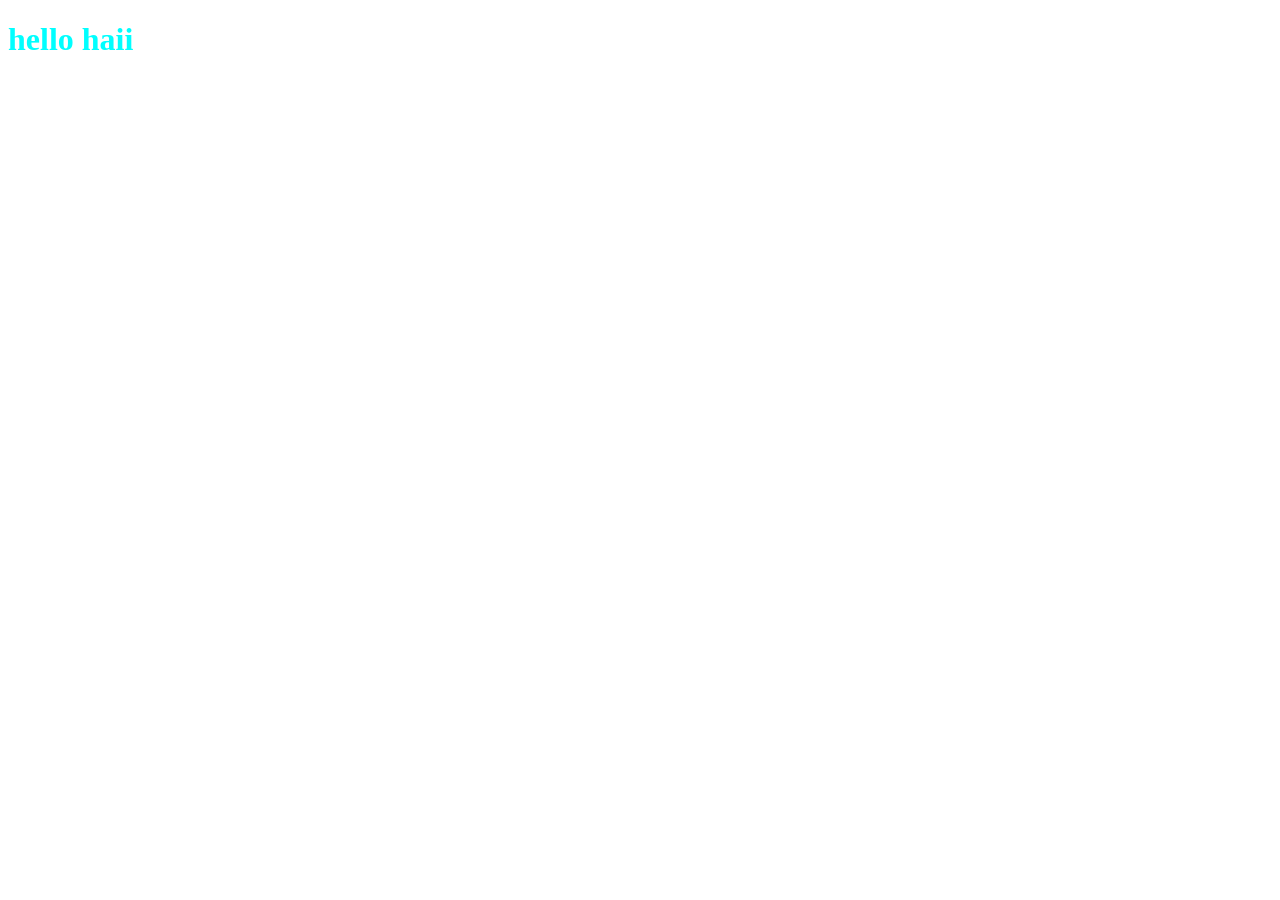
==== src/main/resources/static/index.html @ 67410127 "commenting" ====
<!DOCTYPE html>
<html lang="en">
<head>
    <meta charset="UTF-8">
    <meta name="viewport" content="width=device-width, initial-scale=1.0">
    <title>Document</title>
    <link rel="stylesheet" href="index.css">
</head>
<body>
    <h1>hello haii</h1>

</body>
</html>
---- src/main/resources/static/index.css ----
h1{
    color:aqua;
    
}
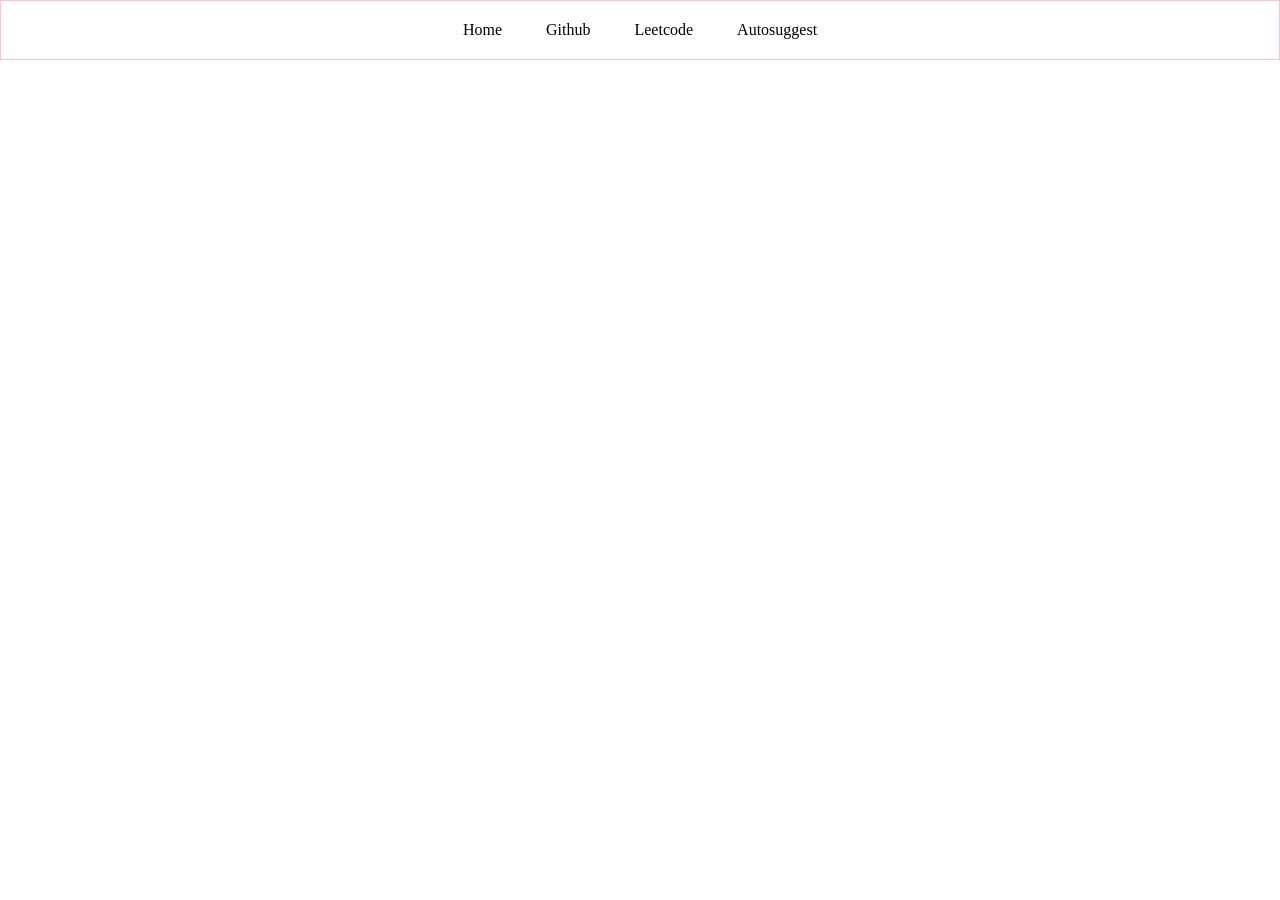
==== commit 95068fd3: "css decor" ====
--- a/src/main/resources/static/index.html
+++ b/src/main/resources/static/index.html
@@ -7,7 +7,14 @@
     <link rel="stylesheet" href="index.css">
 </head>
 <body>
-    <h1>hello haii</h1>
-
+    <!-- <h1>hello haii</h1> -->
+     <div class="navbar">
+        <a href="">Home</a>
+        <a href="https://github.com/Pranayadabbeta/autosuggest-spring.git">Github</a>
+        <a href="">Leetcode</a>
+        <a href="">Autosuggest</a>
+     </div>
+    
+    <script src="index.js"></script>
 </body>
 </html>
--- a/src/main/resources/static/index.css
+++ b/src/main/resources/static/index.css
@@ -1,4 +1,20 @@
+body{
+    margin: 0;
+
+}
 h1{
     color:aqua;
-    
+
+}
+.navbar{
+    border-style: solid;
+    border-width: 1px;
+    border-color: pink;
+    padding: 20px;
+    text-align: center;
+}
+.navbar a{
+    padding: 20px;
+    text-decoration: none;
+    color: black;
 }
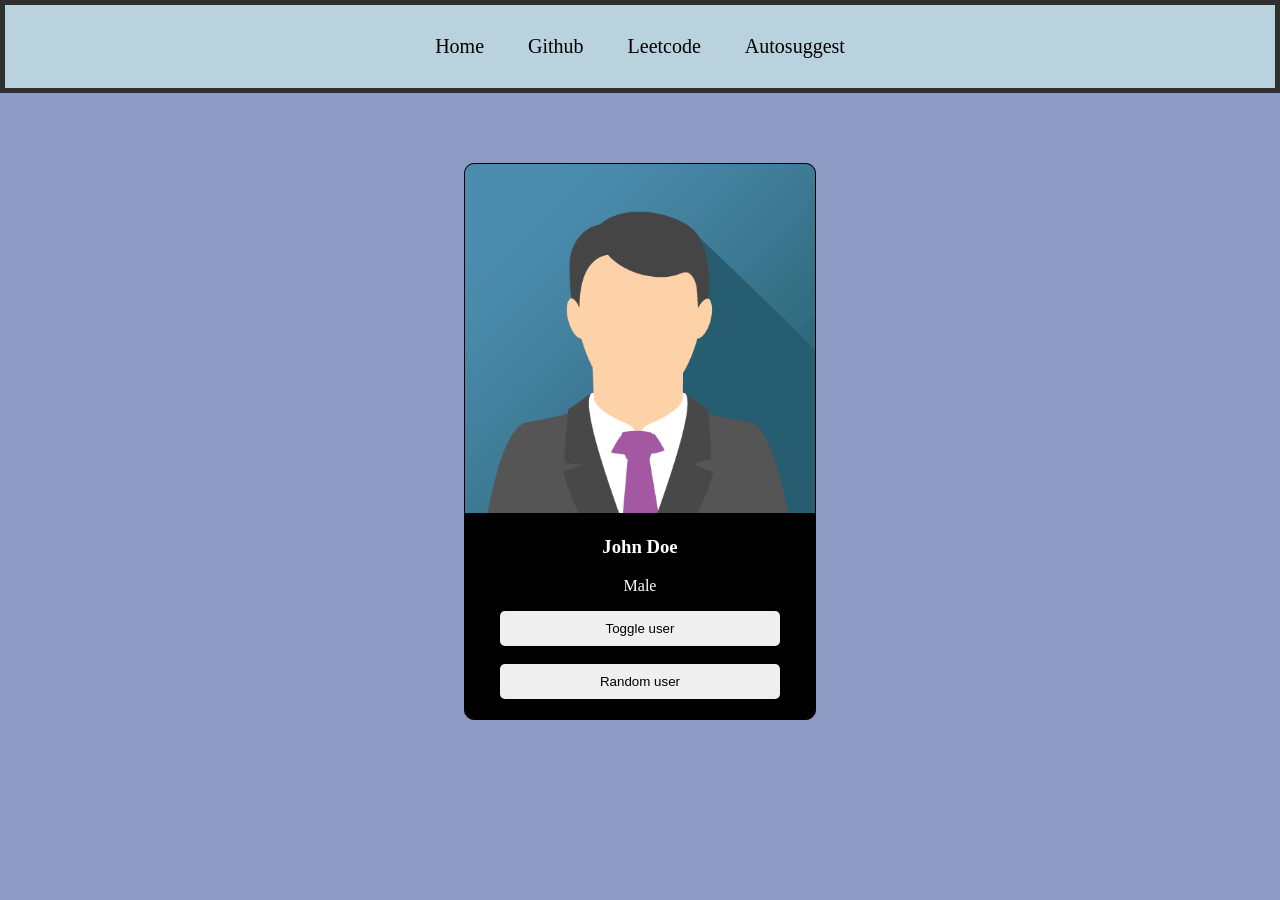
==== commit cddf70e3: "dragon" ====
--- a/src/main/resources/static/index.html
+++ b/src/main/resources/static/index.html
@@ -10,11 +10,19 @@
     <!-- <h1>hello haii</h1> -->
      <div class="navbar">
         <a href="">Home</a>
-        <a href="https://github.com/Pranayadabbeta/autosuggest-spring.git">Github</a>
+        <a href="https://github.com/saithripuradabbeta/autosuggest-spring.git">Github</a>
         <a href="">Leetcode</a>
         <a href="">Autosuggest</a>
      </div>
     
     <script src="index.js"></script>
-</body>
+    <div class="card">
+        <img src="john.png" alt="image not found">
+        <h3 id="user-name">John Doe</h3>
+        <p>Male</p>
+        <button>Toggle user</button>
+        <br>
+        <br>
+        <button>Random user</button>
+    </body>
 </html>
--- a/src/main/resources/static/index.css
+++ b/src/main/resources/static/index.css
@@ -1,5 +1,6 @@
 body{
     margin: 0;
+    background-color: rgb(142, 155, 197);
 
 }
 h1{
@@ -8,13 +9,42 @@
 }
 .navbar{
     border-style: solid;
-    border-width: 1px;
-    border-color: pink;
-    padding: 20px;
+    border-width: 5px;
+    border-color: rgb(48, 48, 48);
+    padding: 30px;
     text-align: center;
+    background-color: rgb(186, 210, 221);
 }
 .navbar a{
     padding: 20px;
     text-decoration: none;
     color: black;
+    font-size: 20px;
+}
+.navbar a:hover{
+    color: rgb(225, 206, 206);
+    background-color: rgb(17, 88, 143);
+}
+.card{
+    border: 1px solid black;
+    width: 350px;
+    border-radius: 10px;
+    text-align: center;
+    color: white;
+    margin-top: 70px;
+    overflow: hidden;
+    margin-left: auto;
+    margin-right: auto;
+    margin-bottom: 20px;
+    padding-bottom: 20px;
+    background-color: black;
+}
+.card img{
+    width: 100%;
+}
+.card button{
+    border: none;
+    padding: 10px;
+    width: 80%;
+    border-radius: 5px;
 }
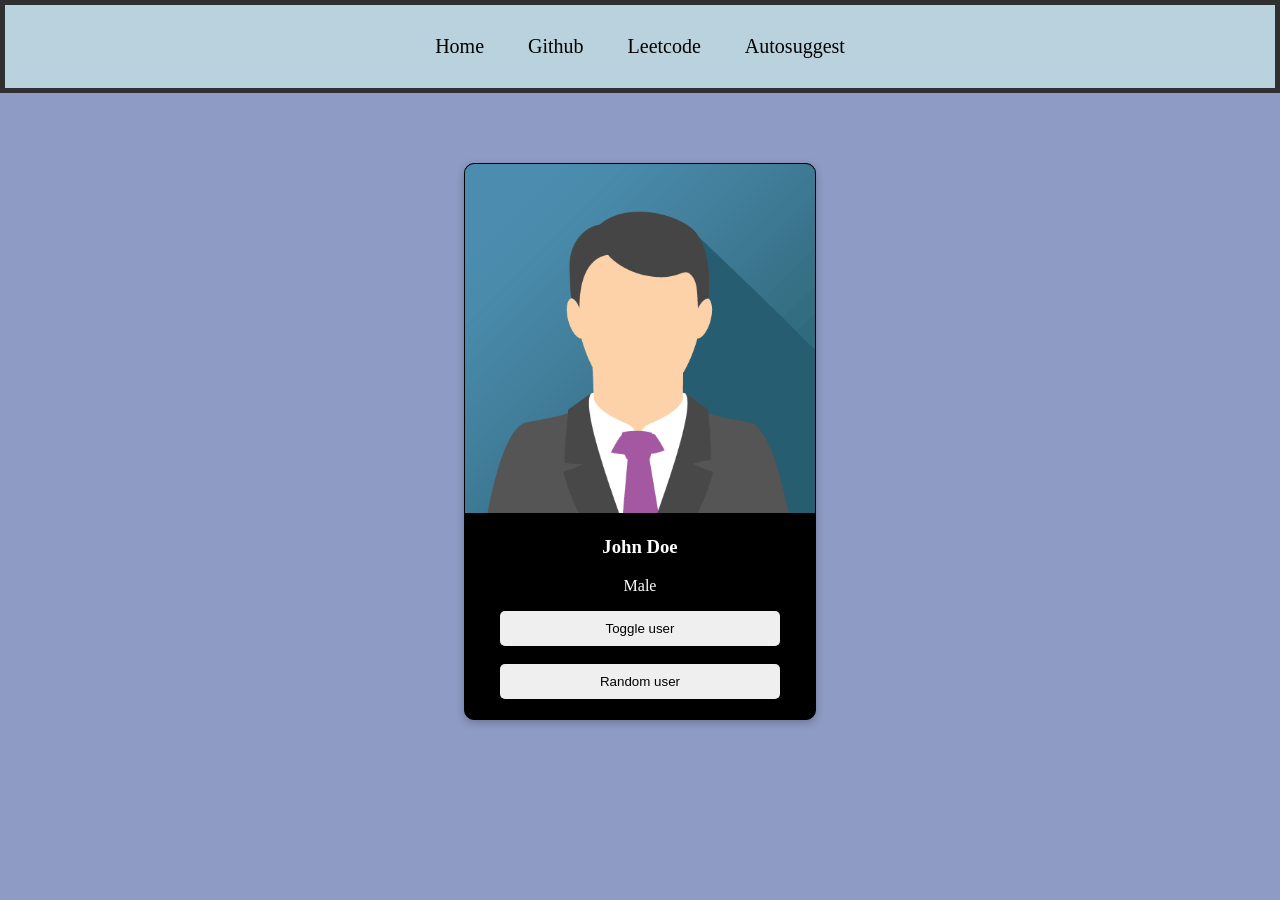
==== commit 542e4e44: "change" ====
--- a/src/main/resources/static/index.html
+++ b/src/main/resources/static/index.html
@@ -10,7 +10,8 @@
     <!-- <h1>hello haii</h1> -->
      <div class="navbar">
         <a href="">Home</a>
-        <a href="https://github.com/saithripuradabbeta/autosuggest-spring.git">Github</a>
+        <a href="https://github.com/Pranayadabbeta/autosuggest-spring.git">Github</a>
+
         <a href="">Leetcode</a>
         <a href="">Autosuggest</a>
      </div>
--- a/src/main/resources/static/index.css
+++ b/src/main/resources/static/index.css
@@ -38,6 +38,7 @@
     margin-bottom: 20px;
     padding-bottom: 20px;
     background-color: black;
+    box-shadow: rgba(0, 0, 0, 0.24) 0px 3px 8px;
 }
 .card img{
     width: 100%;
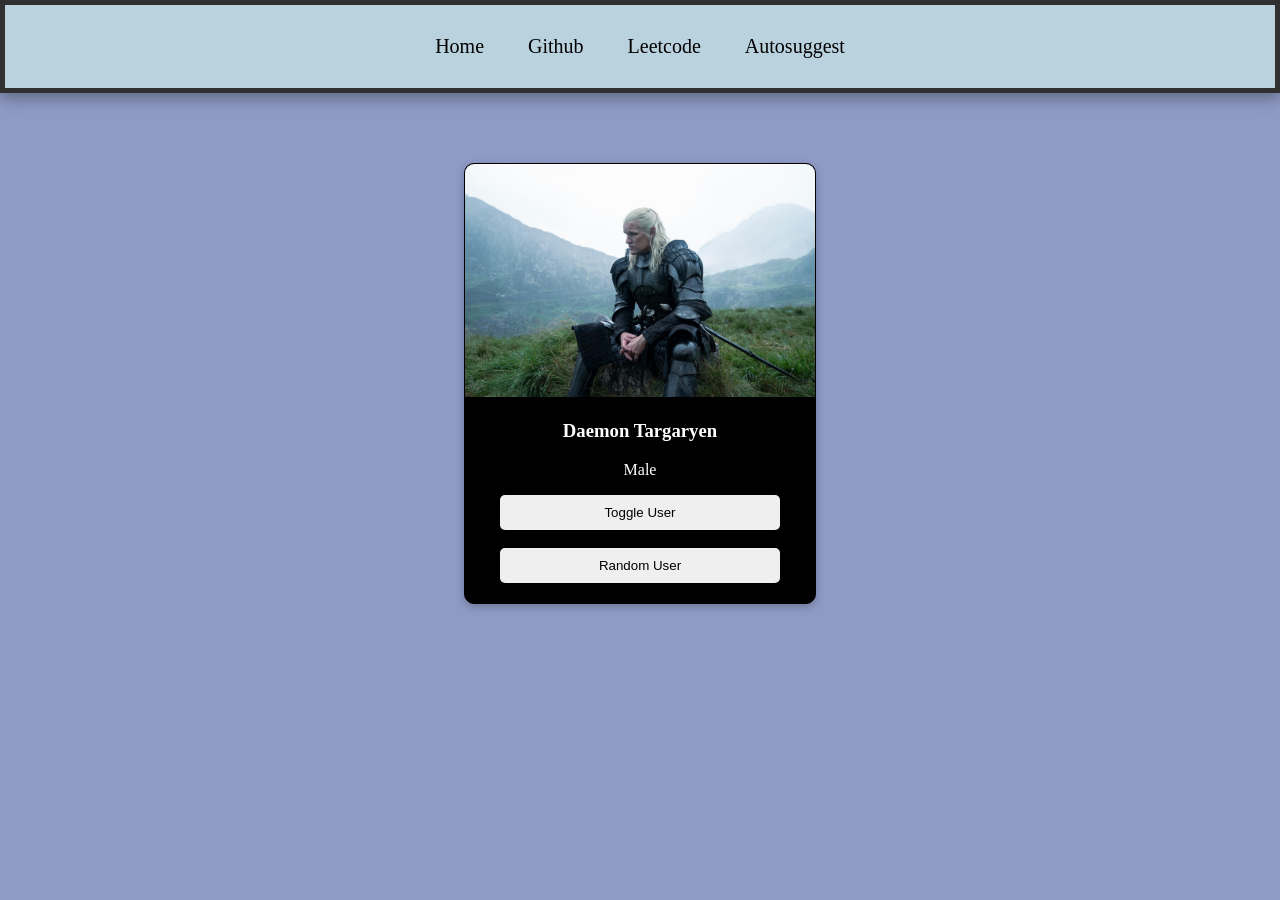
==== commit 29ebd88a: "randomuser" ====
--- a/src/main/resources/static/index.html
+++ b/src/main/resources/static/index.html
@@ -3,27 +3,28 @@
 <head>
     <meta charset="UTF-8">
     <meta name="viewport" content="width=device-width, initial-scale=1.0">
-    <title>Document</title>
+    <title>Auto Suggest</title>
     <link rel="stylesheet" href="index.css">
 </head>
 <body>
-    <!-- <h1>hello haii</h1> -->
+    <!-- <h1>Hello World!</h1> -->
      <div class="navbar">
         <a href="">Home</a>
-        <a href="https://github.com/Pranayadabbeta/autosuggest-spring.git">Github</a>
-
+        <a href="https://github.com/">Github</a>
         <a href="">Leetcode</a>
         <a href="">Autosuggest</a>
      </div>
-    
-    <script src="index.js"></script>
-    <div class="card">
-        <img src="john.png" alt="image not found">
-        <h3 id="user-name">John Doe</h3>
-        <p>Male</p>
-        <button>Toggle user</button>
+
+     <div class="card">
+        <img id="user-image" src="image.png" alt="image not found">
+        <h3 id="user-name">Daemon Targaryen</h3>
+        <p id="user-gender">Male</p>
+
+        <button onclick="toggleUser()" >Toggle User</button>
         <br>
         <br>
-        <button>Random user</button>
-    </body>
+        <button onclick="randomUser()">Random User</button>
+     </div>
+    <script src="index.js"></script>
+</body>
 </html>
--- a/src/main/resources/static/index.css
+++ b/src/main/resources/static/index.css
@@ -14,6 +14,7 @@
     padding: 30px;
     text-align: center;
     background-color: rgb(186, 210, 221);
+    box-shadow: rgba(0, 0, 0, 0.35) 0px 5px 15px;
 }
 .navbar a{
     padding: 20px;
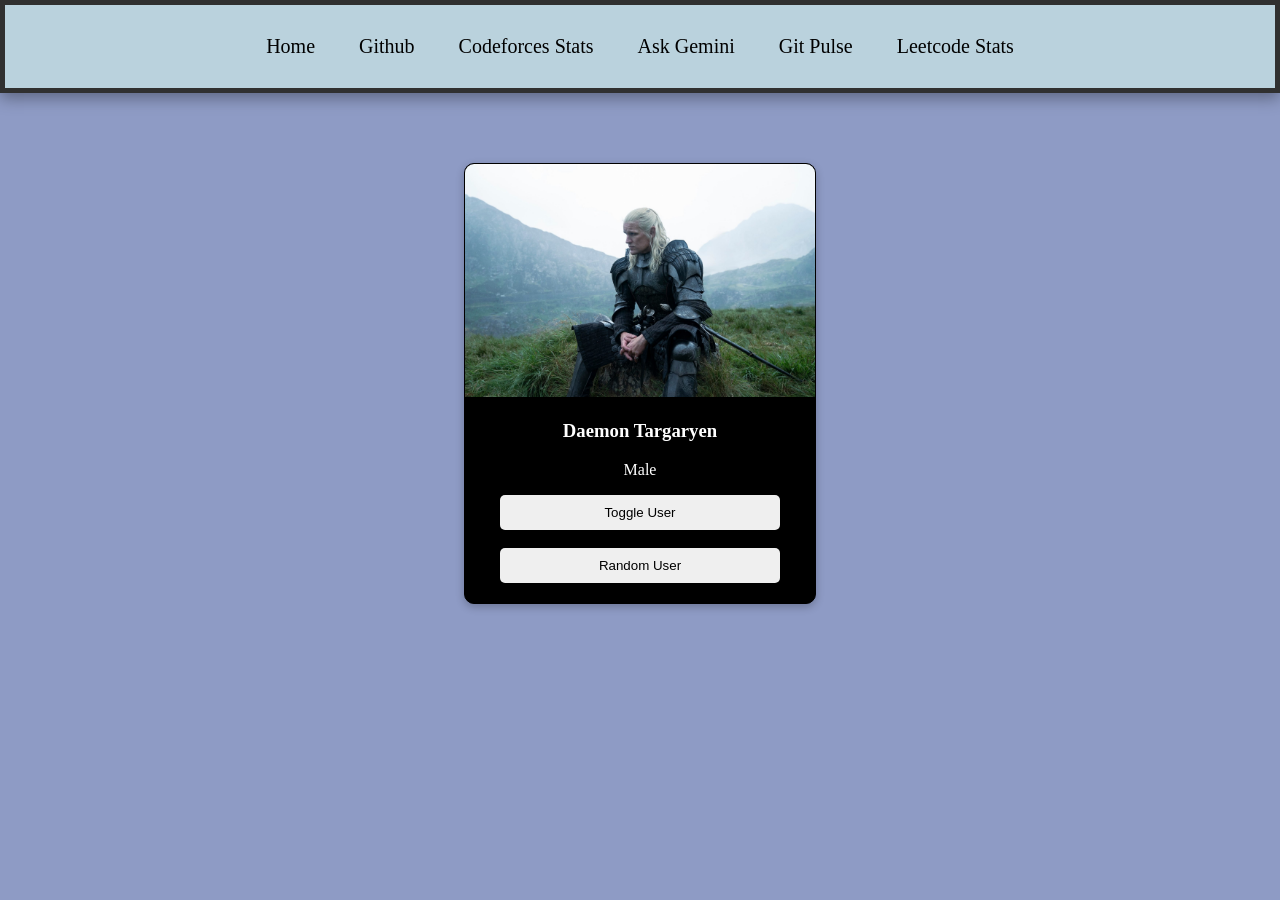
==== commit 37096e6c: "gemini" ====
--- a/src/main/resources/static/index.html
+++ b/src/main/resources/static/index.html
@@ -11,8 +11,11 @@
      <div class="navbar">
         <a href="">Home</a>
         <a href="https://github.com/">Github</a>
-        <a href="">Leetcode</a>
-        <a href="">Autosuggest</a>
+        <a href="codeforces-stats (1).html" target="_blank">Codeforces Stats</a>
+        <a href="ask-gemini(1).html" target="_blank">Ask Gemini</a>
+        <a href="gitpulse(2).html" target="_blank">Git Pulse</a>
+        <a href="leetcode-stats(1).html" target="_blank">Leetcode Stats</a>
+
      </div>
 
      <div class="card">
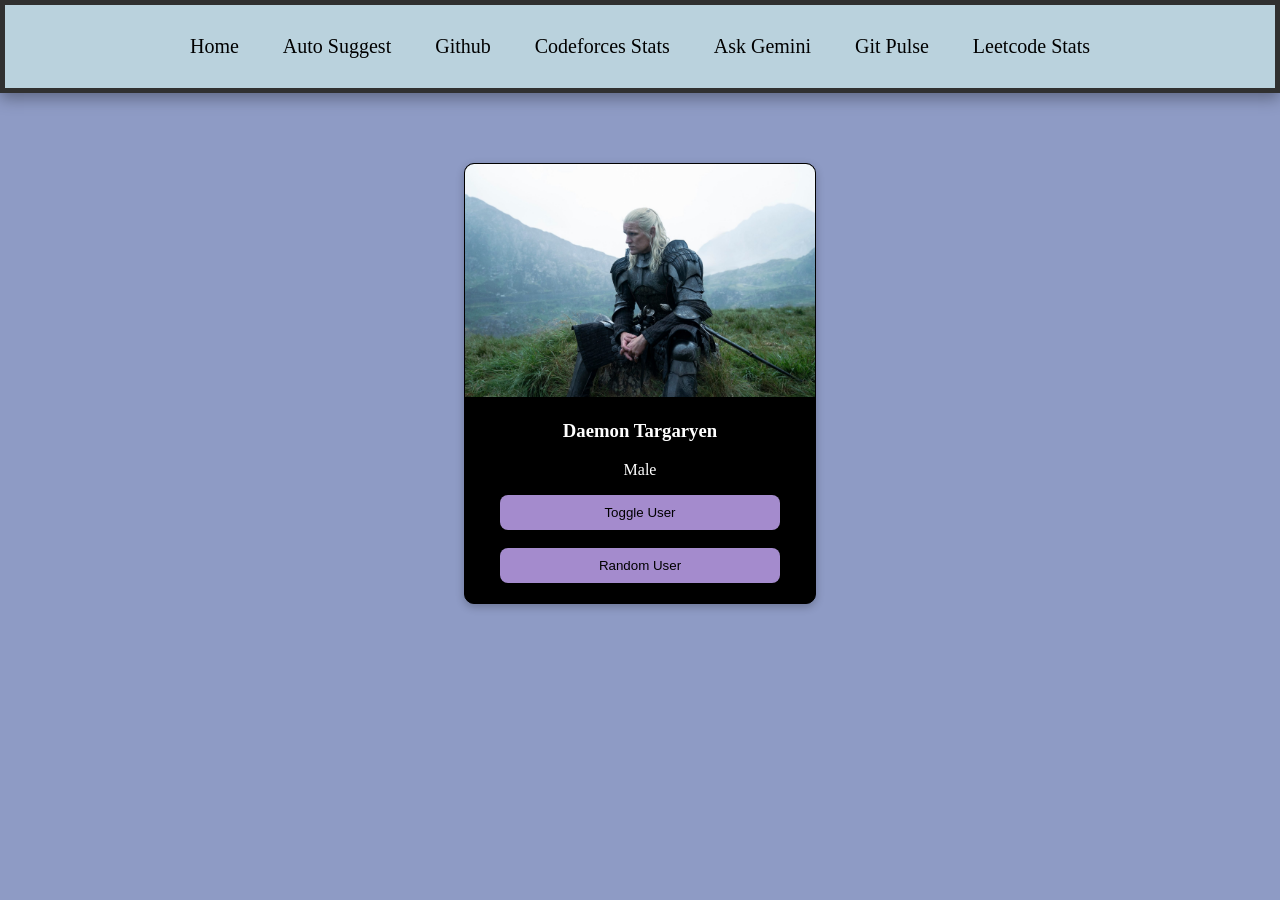
==== commit c55d17ac: "autosuggestions" ====
--- a/src/main/resources/static/index.html
+++ b/src/main/resources/static/index.html
@@ -10,6 +10,7 @@
     <!-- <h1>Hello World!</h1> -->
      <div class="navbar">
         <a href="">Home</a>
+        <a href="autosuggest.html" target="_blank">Auto Suggest</a>
         <a href="https://github.com/">Github</a>
         <a href="codeforces-stats (1).html" target="_blank">Codeforces Stats</a>
         <a href="ask-gemini(1).html" target="_blank">Ask Gemini</a>
--- a/src/main/resources/static/index.css
+++ b/src/main/resources/static/index.css
@@ -48,5 +48,8 @@
     border: none;
     padding: 10px;
     width: 80%;
-    border-radius: 5px;
-}+    border-radius: 8px;
+    text-align: center;
+    color: rgb(0, 0, 0);
+    background-color: rgb(164, 139, 205);
+}
